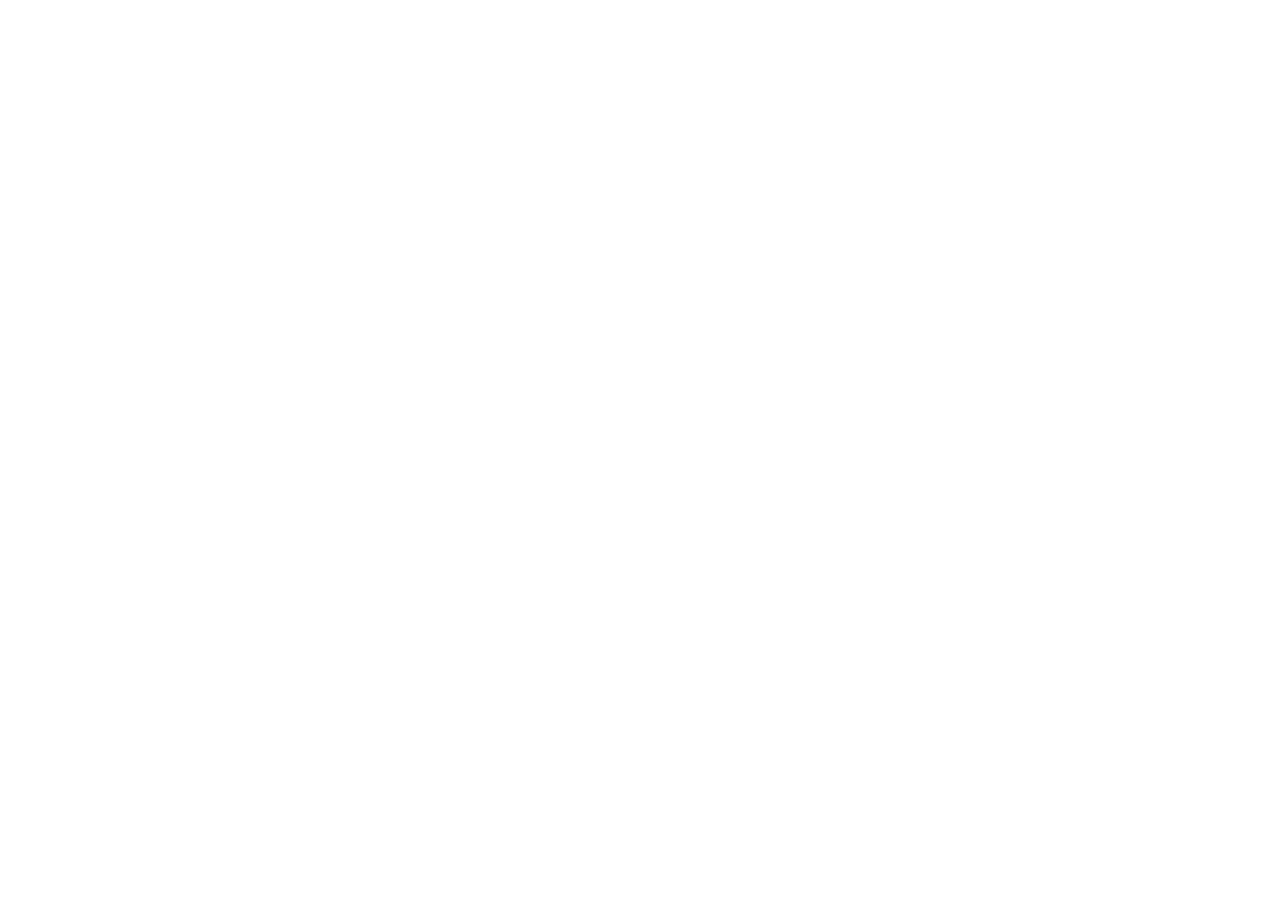
==== docs/index.html @ 0e3dabaa "Added index as redirect" ====
<!DOCTYPE html>
<html>
    <head>
        <title>Old Page</title>
     <meta charset="UTF-8" />
     <meta http-equiv="refresh" content="0; URL=https://www.linkedin.com/in/steven-hamel/" />
   </head>
   <body>
     <p>This page has been moved. If you are not redirected within 3 seconds, click <a href="https://www.hubspot.com/">here</a> to go to the HubSpot homepage.</p>
   </body>
</html>
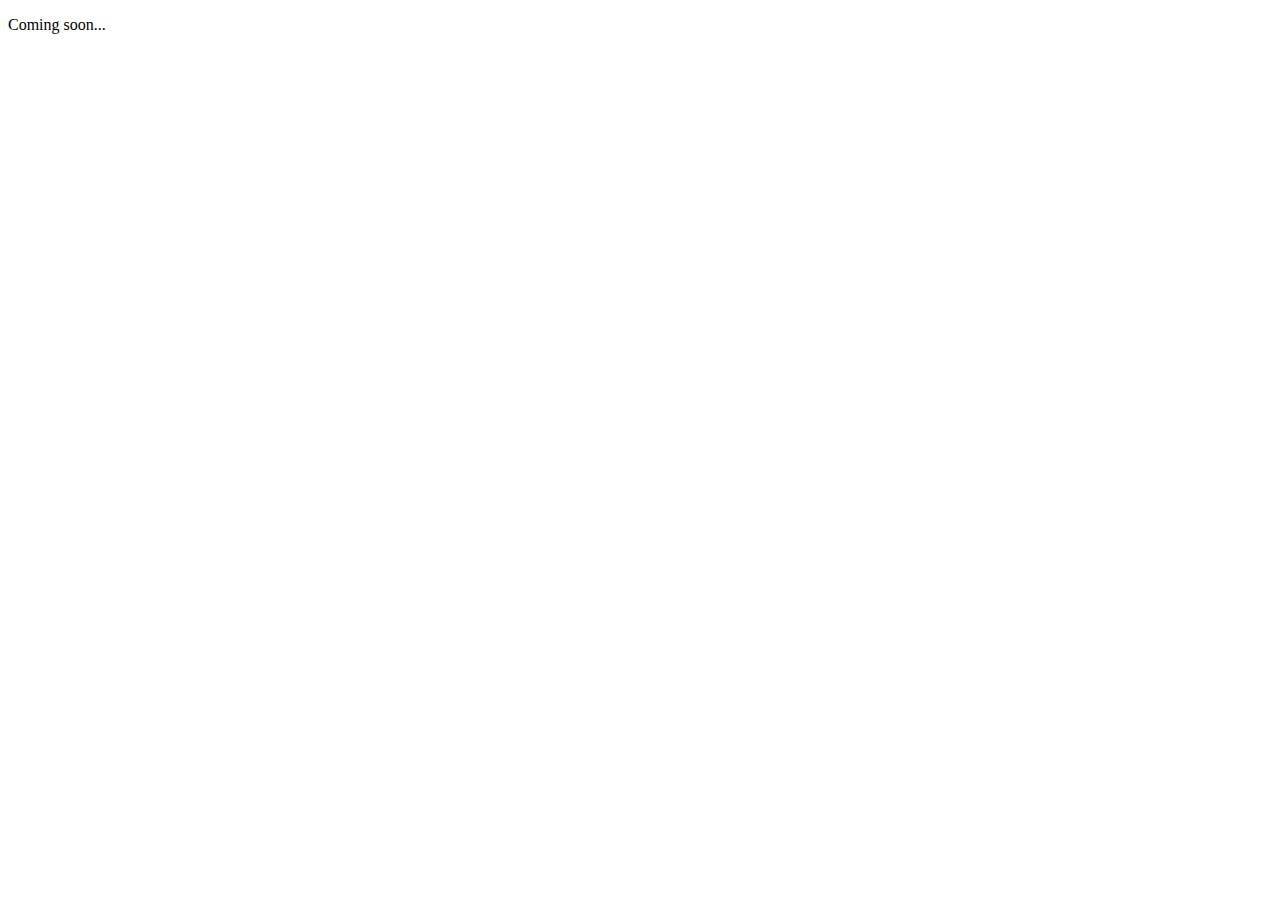
==== commit dcdc0e36: "Update index.html" ====
--- a/docs/index.html
+++ b/docs/index.html
@@ -3,9 +3,9 @@
     <head>
         <title>Old Page</title>
      <meta charset="UTF-8" />
-     <meta http-equiv="refresh" content="0; URL=https://www.linkedin.com/in/steven-hamel/" />
+     <meta http-equiv="refresh" content="1; URL=https://www.linkedin.com/in/steven-hamel/" />
    </head>
    <body>
-     <p>This page has been moved. If you are not redirected within 3 seconds, click <a href="https://www.hubspot.com/">here</a> to go to the HubSpot homepage.</p>
+     <p>Coming soon...</p>
    </body>
 </html>
